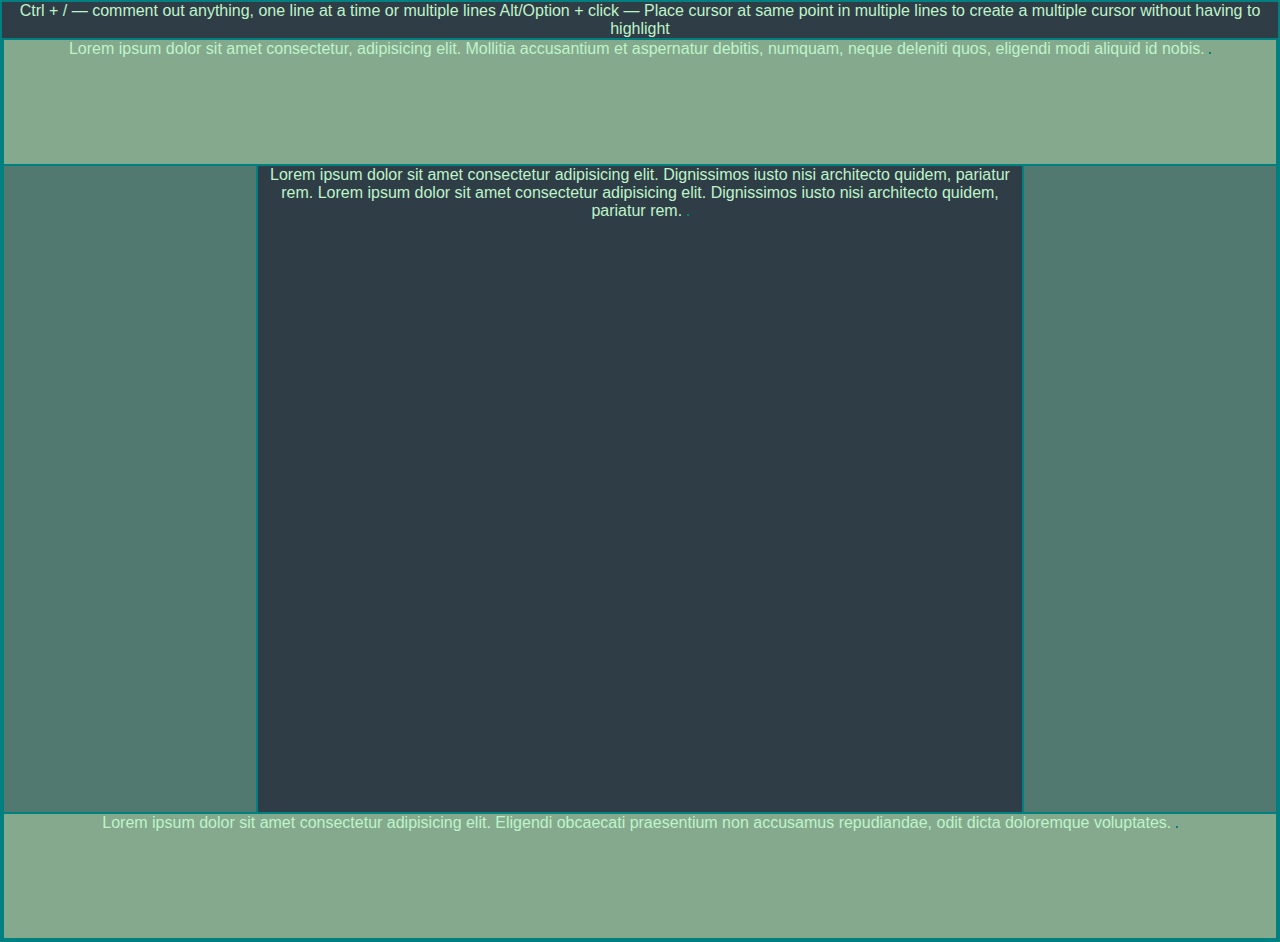
==== 1-keyboard-shortcuts/index.html @ 0d7a18a7 "Stubs out all three directories and files" ====
<!-- KEYBOARD SHORTCUT 1: Practice the keyboard shortcut below by following it: -->

Ctrl + / — comment out anything, one line at a time or multiple lines


<!-- KEYBOARD SHORTCUT 2: Practice the multiple highlight keyboard shortcut by choosing all of the <img> tags and deleting them all at once. -->

  <!-- Highlight code + press Ctrl/Cmd + D — select code that occurs on multiple lines that you want to change at the same time (this is so cool if you’ve never used it!) -->


Alt/Option + click — Place cursor at same point in multiple lines to create a multiple cursor without having to highlight

<!-- KEYBOARD SHORTCUT 3: Type “clear” in the terminal to remove all lines above it to make it easier to do your work. In Chrome Dev Tools and other kinds of consoles/terminals, you need to click on a particular button to clear the screen.
 -->


<!-- KEYBOARD SHORTCUT 4: Ctrl+a then Ctrl+k then Ctrl+f will auto indent all your code for you. You might have to click around a bit more. This feature is related to the formatting tool Prettier, which is an extension discussed later. Do this command and fix the poorly indented code in this file. -->


<!-- Ctrl/Cmd + Shift + F to search for anything through your current project or a specific file. You can also use the magnifying glass icon on the Explorer sidebar. -->



<!-- KEYBOARD SHORTCUT 5: Click on the number of the line of code instead of highlighting the code to delete the whole line. -->

  <!-- Click on line Number ??? to delete the whole line of accidentally repetitious text. -->


  <!-- Alt/Option + up arrow/down arrow — move a whole line up or down -->

  <!-- Ctrl/Cmd + W — close file -->

  <!-- Ctrl + . to reopen a tab you just closed (Ctrl + Shift + t doesn’t work in VSCode) -->

  <!-- Ctrl + ` (backtick) (Use Ctrl, not Cmd, even with a Mac) — open/close terminal -->


 <!-- Commands for VSCode and many other IDEs
Essential VSCode Keyboard Shortcuts
Ctrl/Cmd + O — opens folders from your system
Ctrl/Cmd + tab — goes from open file tab to open file tab
code . — you can open an instance of VSCode by typing this in any terminal
 -->




<!-- Ctrl+Shift+P/Cmd + P — open command palette ??? LEAD IN TO NEXT SECTION ??? -->


<!DOCTYPE html>
<html lang="en">
<head>
  <meta charset="UTF-8">
  <meta http-equiv="X-UA-Compatible" content="IE=edge">
  <meta name="viewport" content="width=device-width, initial-scale=1.0">
  <link rel="stylesheet" href="style.css">
  <title>Keyboard Shortcuts</title>
</head>
<body>
<div class="container">
  <header>
    Lorem ipsum dolor sit amet consectetur, adipisicing elit. Mollitia accusantium et aspernatur debitis, numquam, neque deleniti quos, eligendi modi aliquid id nobis.
    <img>
  </header>
  <nav>
  </nav>
  <main>
    Lorem ipsum dolor sit amet consectetur adipisicing elit. Dignissimos iusto nisi architecto quidem, pariatur rem.
    Lorem ipsum dolor sit amet consectetur adipisicing elit. Dignissimos iusto nisi architecto quidem, pariatur rem.
    <img>
  </main>
  <aside>
  </aside>
  <footer>
    Lorem ipsum dolor sit amet consectetur adipisicing elit. Eligendi obcaecati praesentium non accusamus repudiandae, odit dicta doloremque voluptates.
    <img>
  </footer>
</div>
</body>
</html>
---- 1-keyboard-shortcuts/style.css ----
:root {
  --pale-sage: #BFF4CB;
  --sage: #84A98C;
  --dusty-emerald: #52796f;
  --deep-emerald: #354F52;
  --night-forest: #2F3E46;
}

* {
  border: 1px solid teal;
}

body {
  margin: 0;
  font-family: sans-serif;
  text-align: center;
  background-color: var(--night-forest);
  color: var(--pale-sage);
}

.container {
  display: flex;
  min-height: 100vh;
  flex-direction: column;
  justify-content: space-between;
}

main {
  min-height: 60vh;
  flex-grow: 5;
}

aside, nav {
  background-color: var(--dusty-emerald);
  flex-grow: 2;
}

footer, header {
  background-color: var(--sage);
  flex-grow: 1;
}

@media (min-width: 600px) {
  .container {
    flex-direction: row;
    flex-wrap: wrap;
  }
  main {
    max-width: 60%;
  }
  header, footer {
    width: 100%;
  }
}


/* @media (min-width: 600px) {
  .container {
    flex-direction: row;
  }
} */
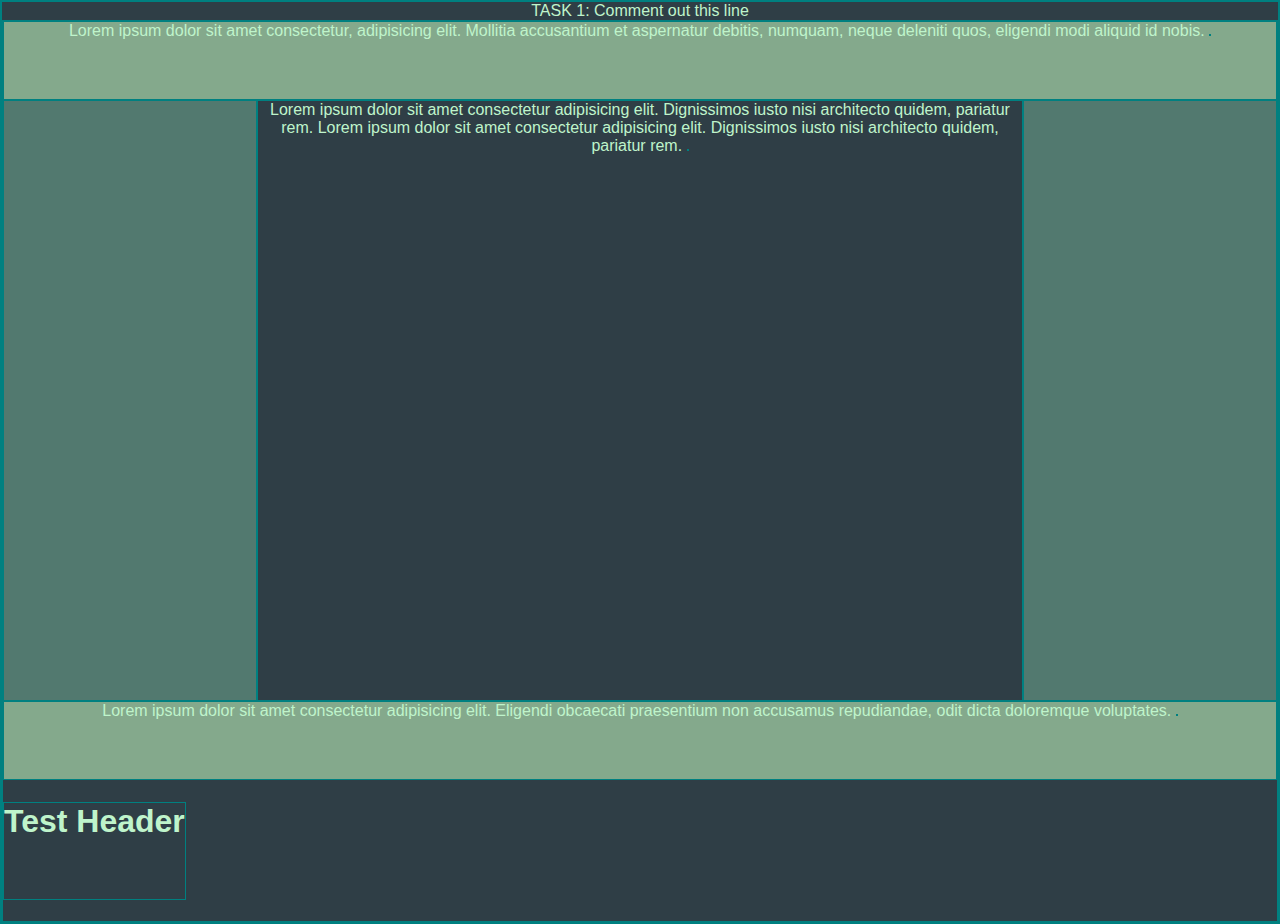
==== commit 00ef4008: "Completes keyboard shortcuts exercise" ====
--- a/1-keyboard-shortcuts/index.html
+++ b/1-keyboard-shortcuts/index.html
@@ -1,51 +1,69 @@
-<!-- KEYBOARD SHORTCUT 1: Practice the keyboard shortcut below by following it: -->
+<!-- KEYBOARD SHORTCUT 1: Ctrl + / — comment out anything, one line at a time or multiple lines -->
 
-Ctrl + / — comment out anything, one line at a time or multiple lines
+  TASK 1: Comment out this line
+
+<!-- KEYBOARD SHORTCUT 2: Highlight code + press Ctrl/Cmd + D to select code that occurs on multiple lines that you want to change at the same time. -->
+
+  <!-- TASK 2: Practice the multiple highlight keyboard shortcut by choosing all of the <img> tags and deleting them all at once. -->
+
+<!-- KEYBOARD SHORTCUT 3: Alt/Option + click — Place cursor at same point in multiple lines to create a multiple cursor without having to highlight -->
+
+  <!-- TASK 3: Add the text "Placement text: " before each occurrence of placement text ("lorem ipsum...") on the page -->
 
 
-<!-- KEYBOARD SHORTCUT 2: Practice the multiple highlight keyboard shortcut by choosing all of the <img> tags and deleting them all at once. -->
-
-  <!-- Highlight code + press Ctrl/Cmd + D — select code that occurs on multiple lines that you want to change at the same time (this is so cool if you’ve never used it!) -->
-
-
-Alt/Option + click — Place cursor at same point in multiple lines to create a multiple cursor without having to highlight
-
-<!-- KEYBOARD SHORTCUT 3: Type “clear” in the terminal to remove all lines above it to make it easier to do your work. In Chrome Dev Tools and other kinds of consoles/terminals, you need to click on a particular button to clear the screen.
+<!-- KEYBOARD SHORTCUT 4: Type “clear” in the terminal to remove all lines above it to make it easier to do your work. In Chrome Dev Tools and other kinds of consoles/terminals, you may need to click on a particular button to clear the screen.
  -->
 
-
-<!-- KEYBOARD SHORTCUT 4: Ctrl+a then Ctrl+k then Ctrl+f will auto indent all your code for you. You might have to click around a bit more. This feature is related to the formatting tool Prettier, which is an extension discussed later. Do this command and fix the poorly indented code in this file. -->
-
-
-<!-- Ctrl/Cmd + Shift + F to search for anything through your current project or a specific file. You can also use the magnifying glass icon on the Explorer sidebar. -->
-
+  <!-- TASK 4: Clear your terminal -->
 
 
 <!-- KEYBOARD SHORTCUT 5: Click on the number of the line of code instead of highlighting the code to delete the whole line. -->
 
-  <!-- Click on line Number ??? to delete the whole line of accidentally repetitious text. -->
+  <!-- TASK 5: Click on line Number 88 to delete the whole line of accidentally repetitious text. -->
 
 
-  <!-- Alt/Option + up arrow/down arrow — move a whole line up or down -->
+<!-- KEYBOARD SHORTCUT 6: Click on the number of a line/lines and type Alt/Option + Up Arrow/Down Arrow to move them up or down through all code lines without cutting/pasting -->
 
-  <!-- Ctrl/Cmd + W — close file -->
-
-  <!-- Ctrl + . to reopen a tab you just closed (Ctrl + Shift + t doesn’t work in VSCode) -->
-
-  <!-- Ctrl + ` (backtick) (Use Ctrl, not Cmd, even with a Mac) — open/close terminal -->
+  <!-- TASK 6: Move the <h1> tags and its text from line 97 to just inside the <header> section of the page -->
 
 
- <!-- Commands for VSCode and many other IDEs
-Essential VSCode Keyboard Shortcuts
-Ctrl/Cmd + O — opens folders from your system
-Ctrl/Cmd + tab — goes from open file tab to open file tab
-code . — you can open an instance of VSCode by typing this in any terminal
- -->
+<!-- KEYBOARD SHORTCUT 7: Use Ctrl + ` (backtick) (Use Ctrl, not Cmd, even with a Mac) to open/close terminal -->
+
+  <!-- TASK 7: Open/close your terminal -->
 
 
+<!-- KEYBOARD SHORTCUT 8: As with many apps in general, use Ctrl/Cmd + Shift + F to search for any characters in the a file you're current inside of. Notice the options for specific capitalization/whole word/all instances as with a computer in general. -->
+
+  <!-- TASK 8: Search for the word "Lorem" in this file -->
 
 
-<!-- Ctrl+Shift+P/Cmd + P — open command palette ??? LEAD IN TO NEXT SECTION ??? -->
+<!-- KEYBOARD SHORTCUT 9: Use Ctrl/Cmd + Shift + F to find where any characters occur through all files your current project or in a filename. You can also use the magnifying glass icon on the Explorer sidebar. -->
+
+  <!-- TASK 9: Search for the word "Lorem" in all files in this project -->
+
+
+<!-- KEYBOARD SHORTCUT 10: Ctrl + C — kills processes running in the terminal, including servers (not Live Server) and if you get stuck and can’t use the terminal because of a previous mistake -->
+
+  <!-- NO TASK for this one to avoid any git issues since an example with git will be used -->
+
+
+<!-- NO SPECIFIC TASK for these... just try them out -->
+
+  <!-- KEYBOARD SHORTCUT 11: Ctrl/Cmd + O — opens folders from your system -->
+
+  <!-- KEYBOARD SHORTCUT 12: Ctrl/Cmd + tab — goes from open file tab to open file tab -->
+
+  <!-- KEYBOARD SHORTCUT 13: Ctrl+Shift+P/Cmd + P — open command palette -->
+
+    <!-- Three options with open command palette: -->
+
+      <!-- 1. Without typing any symbols first, you can use the command palette textbox to access files in an open project with just the keyboard. This is very useful if you have many files in your project. -->
+
+      <!-- 2. If you use an @ (at symbol, asperand) in the command palette textbox, you can go to specific keywords, class names, and properties located in the currently open file. This is very useful if you have a lot of code in a file. -->
+
+      <!-- 3. If you use a > (Shift + .)(most commonly called a "greater than symbol" but technically is a "right angle bracket"), you can access extension features. To access extension features, then start typing the name of the extension (though with some extensions like Prettier, you don’t type the name of the extension first. -->
+
+  <!-- NOTE: We'll use the command palette extensively in the extensions part of this workshop. -->
 
 
 <!DOCTYPE html>
@@ -76,6 +94,7 @@
     Lorem ipsum dolor sit amet consectetur adipisicing elit. Eligendi obcaecati praesentium non accusamus repudiandae, odit dicta doloremque voluptates.
     <img>
   </footer>
+  <h1>Test Header</h1>
 </div>
 </body>
 </html>
